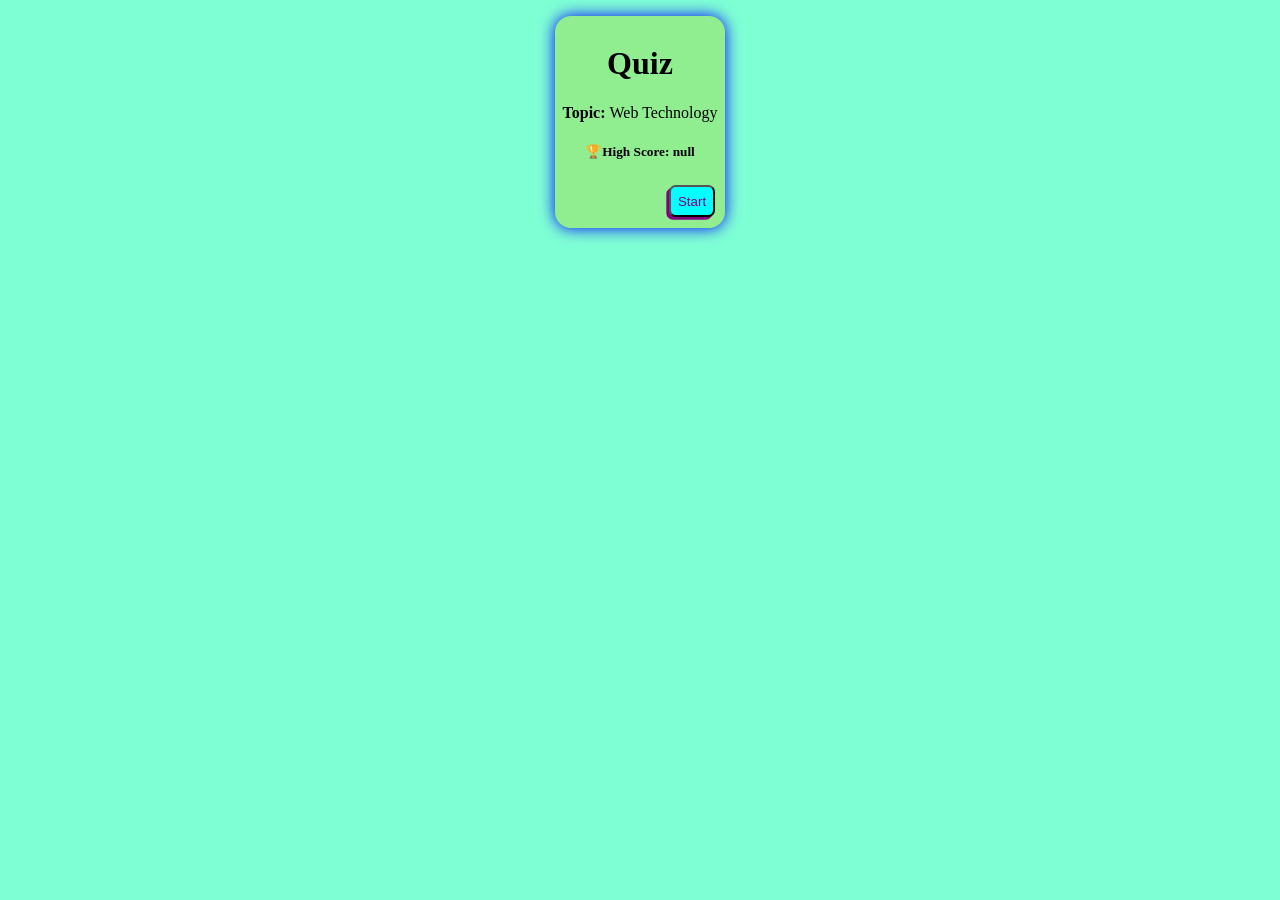
==== QuizProject/index.html @ 3b9a1ccd "New Project Quiz" ====
<!DOCTYPE html>
<html lang="en">
<head>
    <meta charset="UTF-8">
    <meta name="viewport" content="width=device-width, initial-scale=1.0">
    <script type="module" src="script.js"></script>
    <link rel="stylesheet" href="style.css">
    <title>Quiz</title>
</head>
<body>
    <div id="startMenu" class="box">
        <h1>Quiz</h1>
        <p><Strong>Topic: </Strong>Web Technology</p>
        <h5 class="highScore"></h5>
        <button id="start">Start</button>
    </div>
    <div id="quizContainer" class="box">
        <h2 id="question"></h2>
        <div id="options" class="optionContainer"></div>
        <p id="counter"></p>
        <button id="next">Next</button>
        <button class="menu">Main Menu</button>
    </div>
    <div id="result" class="box">
        <h3 id="score"></h3>
        <h5 class="highScore"></h5>
        <button id="restart">Restart</button>
        <button class="menu">Main Menu</button>
    </div>
</body>
</html>
---- QuizProject/style.css ----
body{
    background-color: aquamarine;
    justify-content: center;
    display: grid;
}

.hidden{
    display: none;
}

.box{
    border-radius: 1em;
    box-shadow: 0 0 1em blue;
    background-color: lightgreen;
    margin: 0.5rem;
    padding: 0.5em;
    width: fit-content;
    align-content: center;
    justify-content: center;
    text-align: center;
}

.optionContainer{
    display: flex;
    flex-flow: column nowrap;
}

.option{
    text-align: left;
}

.correct{
    background-color: green;
    color: white;
}

.correct::after{
    content: '✔️'/'correct';
}

.wrong{
    background-color: red;
    color: white;
}

.wrong::after{
    content:'❌' /'wrong';
}

button{
    background-color: lightsalmon;
    color:purple;
    margin: 0.2em;
    padding: 0.5em;
    border-radius: 0.5em;
    box-shadow: -0.2em 0.2em purple;
    width: fit-content;
}

button:hover{
    color: aliceblue;
}

button:active{
    background-color: brown;
    box-shadow:0 0  purple;
}

button:disabled{
    opacity: 0.8;
    box-shadow: none;
}

#counter{
    float: right;
}

.menu,#start{
    float: right;
    background-color: aqua;
}
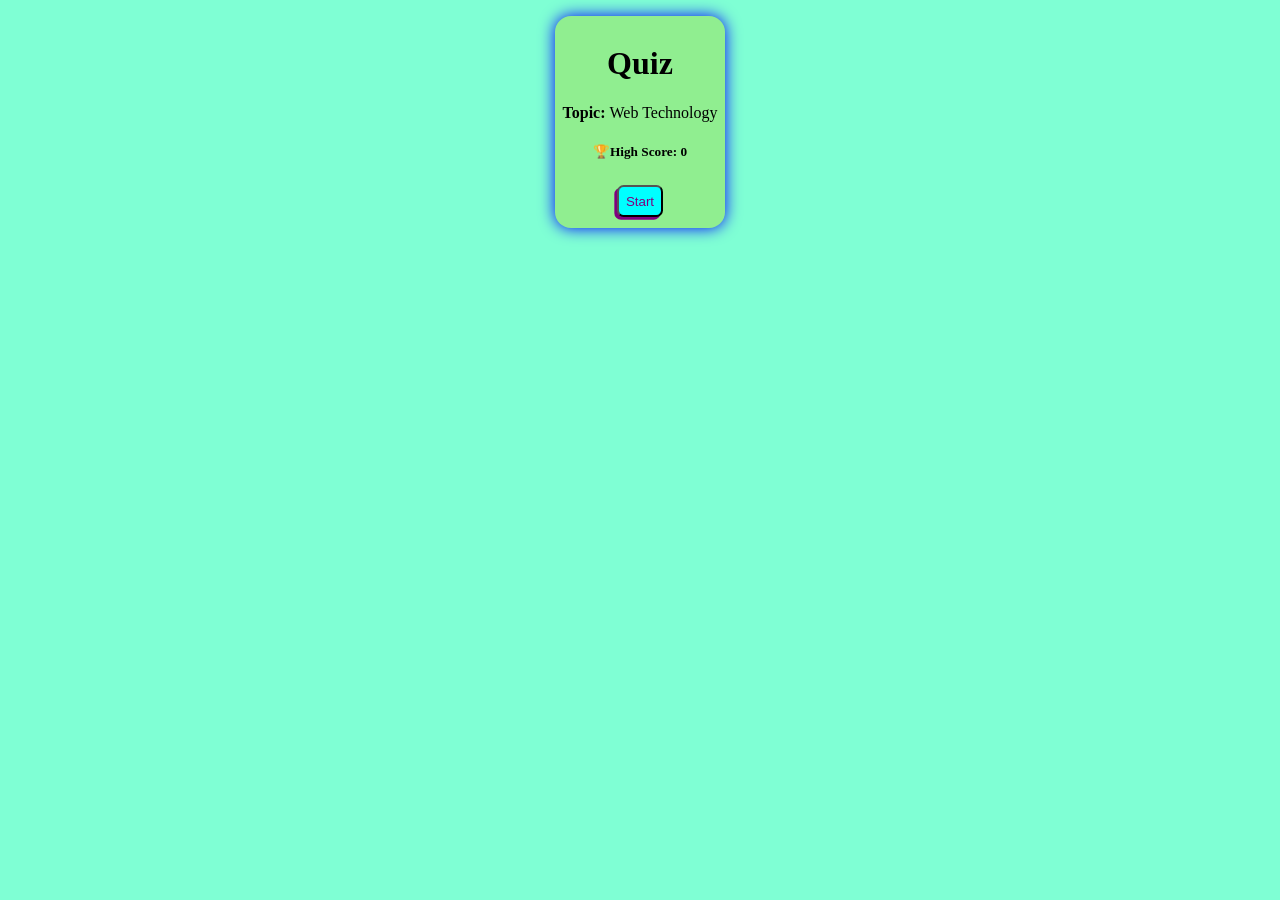
==== commit ea74f599: "Version update: features(timer,progress bar, imporved UI)" ====
--- a/QuizProject/index.html
+++ b/QuizProject/index.html
@@ -15,11 +15,19 @@
         <button id="start">Start</button>
     </div>
     <div id="quizContainer" class="box">
+        <p id="timer">Duration: </p>
         <h2 id="question"></h2>
         <div id="options" class="optionContainer"></div>
+        <div class="progress">
+        <div id="progress-bar">
+            <div id="progress"></div>
+        </div>
         <p id="counter"></p>
+        </div>
+        <div class="nav">
+        <button class="menu">Main Menu</button>
         <button id="next">Next</button>
-        <button class="menu">Main Menu</button>
+        </div>
     </div>
     <div id="result" class="box">
         <h3 id="score"></h3>
--- a/QuizProject/style.css
+++ b/QuizProject/style.css
@@ -71,12 +71,39 @@
     box-shadow: none;
 }
 
-#counter{
-    float: right;
-}
-
-.menu,#start{
-    float: right;
+.menu,#start,#next,#restart{
     background-color: aqua;
 }
 
+#progress-bar{
+    background-color: lightblue;
+    width: 100%;
+    height: 1em;
+    border-radius: 0.5em;
+    margin: 0.5em;
+}
+
+#progress{
+    width: 50%;
+    height: 100%;
+    border-radius: inherit;
+    background-color: green;
+    transition: width 0.3s ease-in;
+}
+
+.progress{
+    display: flex;
+    justify-content: center;
+    align-items: center;
+    height: 1.5em;
+}
+
+#counter{
+    box-sizing: border-box;
+    height: 100%;
+}
+
+.nav{
+    display: flex;
+    justify-content:space-between;
+}
